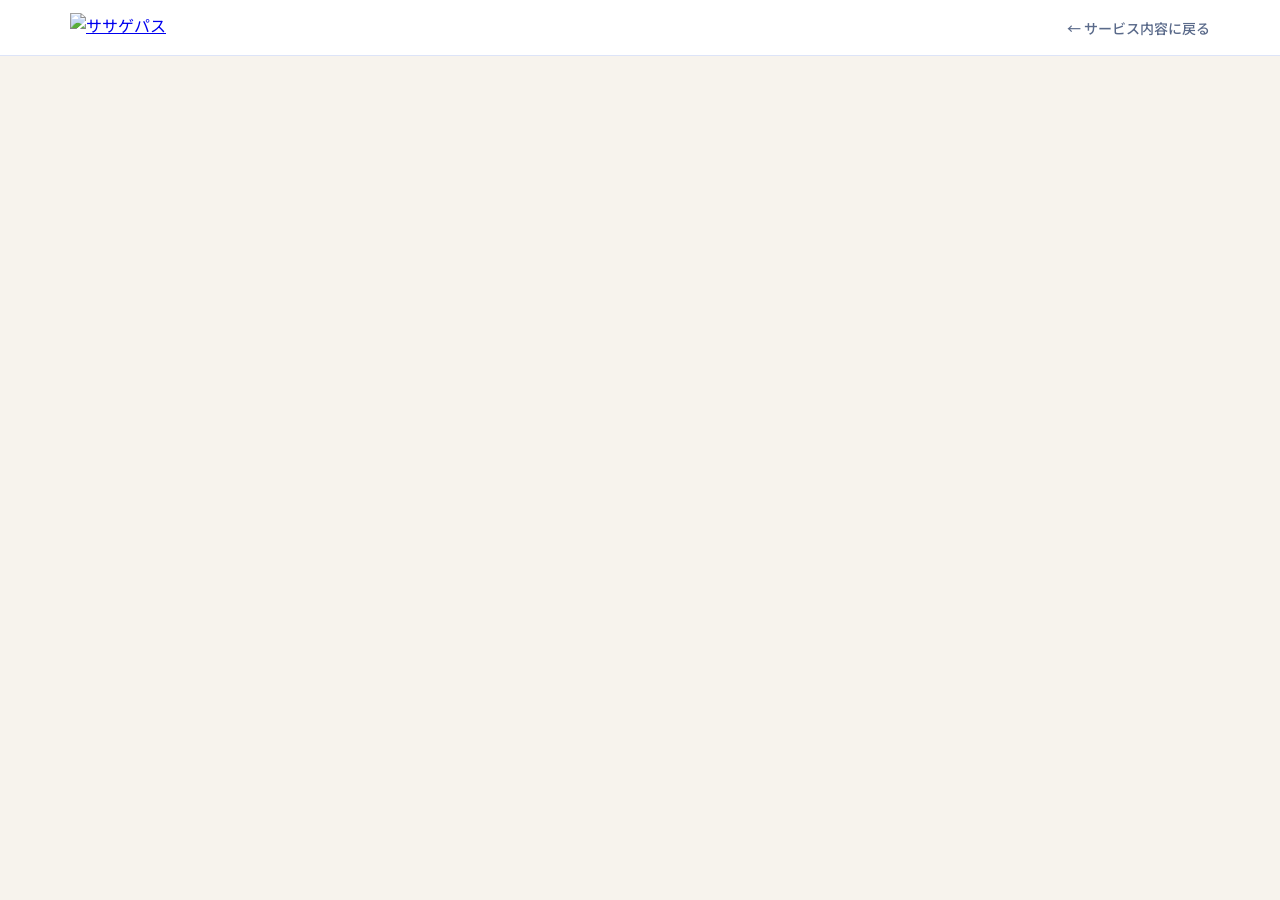
==== mitsumori/index.html @ 1d2be7aa "見積フォームを自社ドメインへ移し、計測タグを設置する 見積フォームの遷移先が Google サイトだったため、GA4・Google広告・Meta ピクセルのいずれも設置できず、最重要のコンバージョンを" ====
<!DOCTYPE html>
<html lang="ja">
<head>
  <meta charset="UTF-8">
  <meta name="viewport" content="width=device-width, initial-scale=1.0">
  <title>1分で料金チェック | ササゲパス</title>
  <meta name="description" content="ササゲパスの概算見積もり。ご希望のサービスと数量を選ぶだけで、1分で料金の目安が分かります。撮影・採寸・出品を1点500円〜、クリーニング無料。">
  <link rel="canonical" href="https://sasagepass.com/mitsumori/">

  <link rel="preconnect" href="https://fonts.googleapis.com">
  <link rel="preconnect" href="https://fonts.gstatic.com" crossorigin>
  <link href="https://fonts.googleapis.com/css2?family=Noto+Sans+JP:wght@400;500;700&display=swap" rel="stylesheet">

  <!-- 計測タグ（IDの設定は /tracking.js の CONFIG で行います） -->
  <script src="/tracking.js"></script>

  <style>
    :root {
      --navy: #3B6EF8;
      --gray-mid: #DDE4F8;
      --text: #1E293B;
      --text-mid: #5A6A8A;
      --header-h: 56px;
    }
    * { box-sizing: border-box; }
    html, body { margin: 0; padding: 0; height: 100%; overflow: hidden; }
    body {
      font-family: 'Noto Sans JP', -apple-system, BlinkMacSystemFont, 'Segoe UI', sans-serif;
      background: #f7f3ed;
      color: var(--text);
      -webkit-font-smoothing: antialiased;
      display: flex;
      flex-direction: column;
    }

    .mt-header {
      flex: 0 0 auto;
      height: var(--header-h);
      background: #fff;
      border-bottom: 1px solid var(--gray-mid);
      display: flex;
      align-items: center;
    }
    .mt-header-inner {
      width: 100%;
      max-width: 1180px;
      margin: 0 auto;
      padding: 0 20px;
      display: flex;
      align-items: center;
      justify-content: space-between;
      gap: 16px;
    }
    .mt-logo img { height: 30px; width: auto; display: block; }
    .mt-back {
      font-size: 14px;
      font-weight: 500;
      color: var(--text-mid);
      text-decoration: none;
      white-space: nowrap;
    }
    .mt-back:hover { color: var(--navy); }

    /* フォーム本体は残り全面を占め、内部でスクロールします。
       （Googleサイトでの現行の見え方と同じ方式です） */
    .mt-frame-wrap { flex: 1 1 auto; min-height: 0; }
    #estimateFrame { display: block; width: 100%; height: 100%; border: 0; }

    @media (max-width: 767px) {
      :root { --header-h: 48px; }
      .mt-header-inner { padding: 0 14px; }
      .mt-logo img { height: 24px; }
      .mt-back { font-size: 13px; }
    }
  </style>
</head>
<body>

  <header class="mt-header">
    <div class="mt-header-inner">
      <a href="/" class="mt-logo">
        <img src="https://sasagepass.square.site/uploads/b/f1910340-c84c-11f0-97f6-71a006ccaaab/%E3%82%B5%E3%82%B5%E3%82%B2%E3%83%91%E3%82%B9%20%E3%83%AD%E3%82%B4%20%282%29.png" alt="ササゲパス">
      </a>
      <a href="/" class="mt-back">← サービス内容に戻る</a>
    </div>
  </header>

  <div class="mt-frame-wrap">
    <iframe
      id="estimateFrame"
      src="https://script.google.com/macros/s/AKfycbwUoYXP1qgqAXsjvYX6YH_BU-nKWgV8AQkop7FG5-_kB-Rp18zZuJqnqbMAF7TlyoLl/exec"
      title="ササゲパス 概算見積もりフォーム"
      loading="eager"
      referrerpolicy="no-referrer-when-downgrade"></iframe>
  </div>

  <script>
    (function () {
      // GASは自分のHTMLを入れ子のサンドボックスiframeで描画するため、
      // 送信元は script.google.com ではなく *.googleusercontent.com になります。
      // そのため送信元ウィンドウでの一致判定は使えず、オリジンで検証します。
      var ALLOWED_ORIGIN = /^https:\/\/([a-z0-9-]+\.)*googleusercontent\.com$|^https:\/\/script\.google\.com$/;

      window.addEventListener('message', function (e) {
        if (!ALLOWED_ORIGIN.test(e.origin)) return;

        var data = e.data;
        if (!data || typeof data !== 'object') return;
        if (data.source !== 'sasage-estimate') return;

        // 見積フォームの送信完了 → コンバージョン計測
        if (data.type === 'submitted') {
          if (window.sasageTrack) window.sasageTrack('estimate_submit');
        }
      }, false);
    })();
  </script>

</body>
</html>
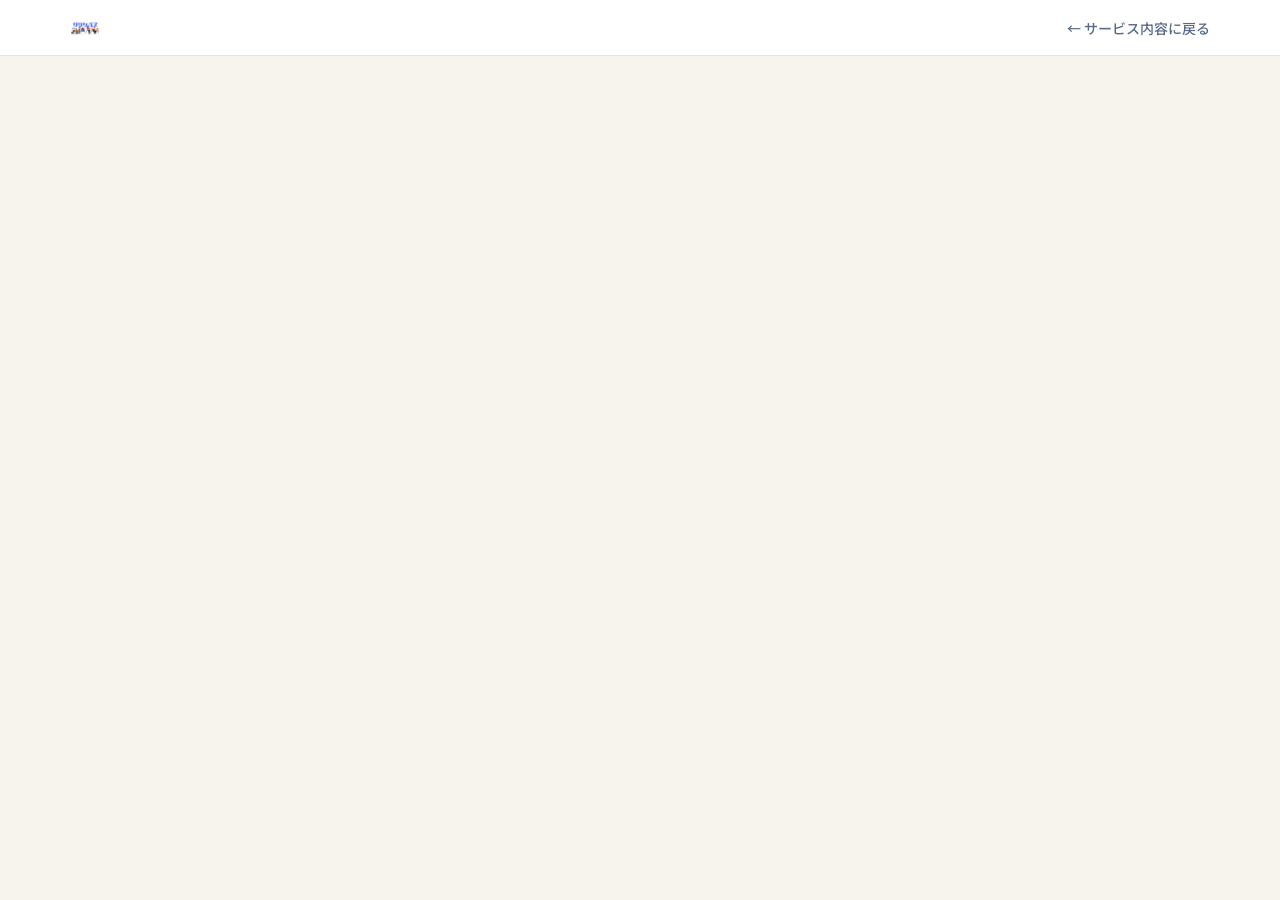
==== commit 7c9cd9fa: "ロゴを自分のサイトに置く トップ・見積もりフォーム・依頼フォームの4か所で、ロゴ画像を Squareのサイト（sasagepass.square.site）から読み込んでいた。 あちらを非公開にすると" ====
--- a/mitsumori/index.html
+++ b/mitsumori/index.html
@@ -4,7 +4,7 @@
   <meta charset="UTF-8">
   <meta name="viewport" content="width=device-width, initial-scale=1.0">
   <title>1分で料金チェック | ササゲパス</title>
-  <meta name="description" content="ササゲパスの概算見積もり。ご希望のサービスと数量を選ぶだけで、1分で料金の目安が分かります。撮影・採寸・出品を1点500円〜、クリーニング無料。">
+  <meta name="description" content="ササゲパスの概算見積もり。ご希望のサービスと数量を選ぶだけで、1分で料金の目安が分かります。撮影・採寸・出品を1点300円〜、クリーニング無料。">
   <link rel="canonical" href="https://sasagepass.com/mitsumori/">
 
   <link rel="preconnect" href="https://fonts.googleapis.com">
@@ -79,7 +79,7 @@
   <header class="mt-header">
     <div class="mt-header-inner">
       <a href="/" class="mt-logo">
-        <img src="https://sasagepass.square.site/uploads/b/f1910340-c84c-11f0-97f6-71a006ccaaab/%E3%82%B5%E3%82%B5%E3%82%B2%E3%83%91%E3%82%B9%20%E3%83%AD%E3%82%B4%20%282%29.png" alt="ササゲパス">
+        <img src="/images/logo/sasagepass-logo.png" alt="ササゲパス">
       </a>
       <a href="/" class="mt-back">← サービス内容に戻る</a>
     </div>
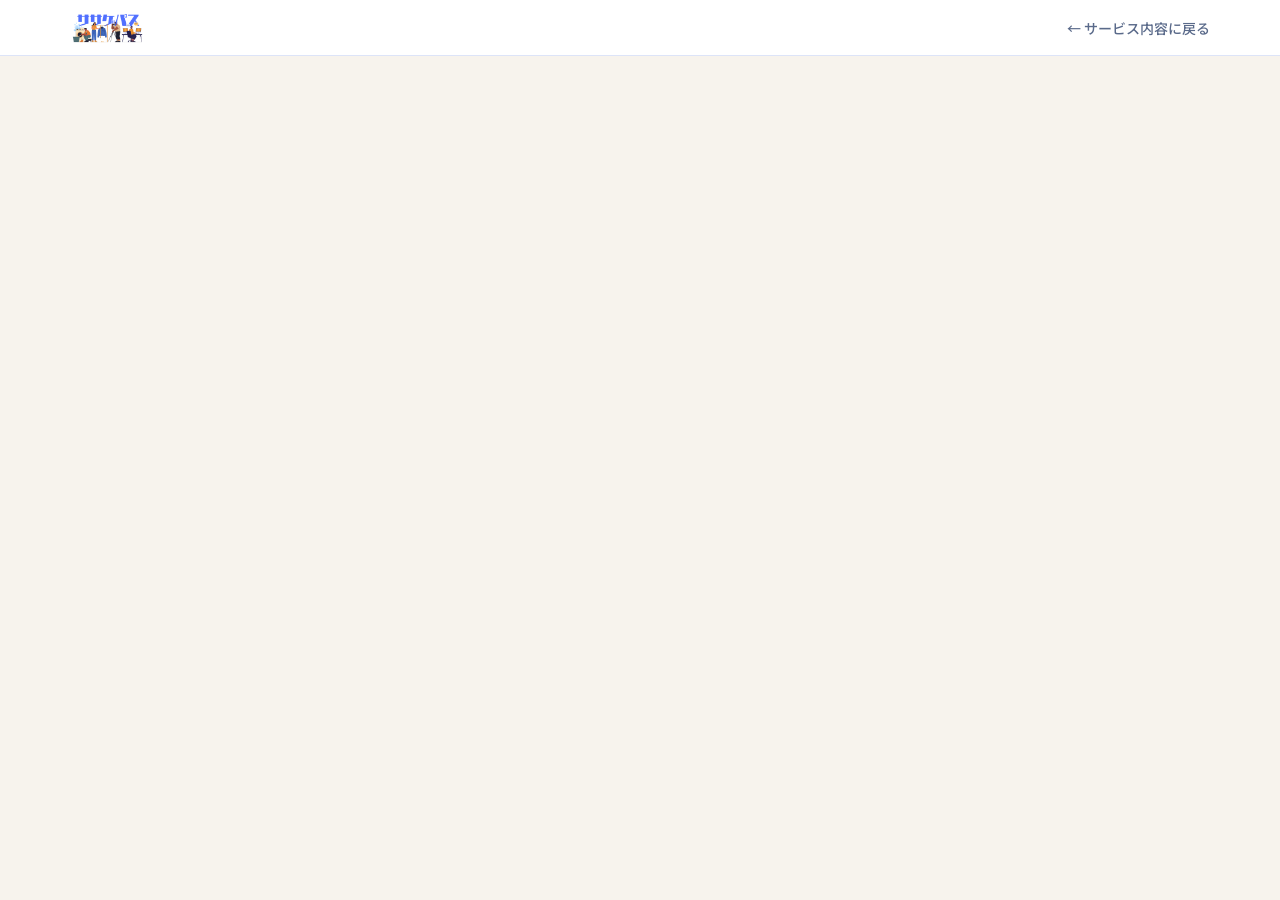
==== commit ae293afb: "小さく潰れていたロゴを、ロゴタイプが読める形に直す 見積もりフォーム・ご依頼フォームのヘッダーと、トップページのフッターで、 500×500の正方形ロゴをそのまま24〜36pxに縮めていたため判別でき" ====
--- a/mitsumori/index.html
+++ b/mitsumori/index.html
@@ -51,7 +51,8 @@
       justify-content: space-between;
       gap: 16px;
     }
-    .mt-logo img { height: 30px; width: auto; display: block; }
+    .mt-logo { display: flex; align-items: center; overflow: hidden; height: 40px; }
+    .mt-logo img { height: 75px; width: auto; object-fit: contain; display: block; }
     .mt-back {
       font-size: 14px;
       font-weight: 500;
@@ -69,7 +70,8 @@
     @media (max-width: 767px) {
       :root { --header-h: 48px; }
       .mt-header-inner { padding: 0 14px; }
-      .mt-logo img { height: 24px; }
+      .mt-logo { height: 34px; }
+      .mt-logo img { height: 64px; }
       .mt-back { font-size: 13px; }
     }
   </style>
